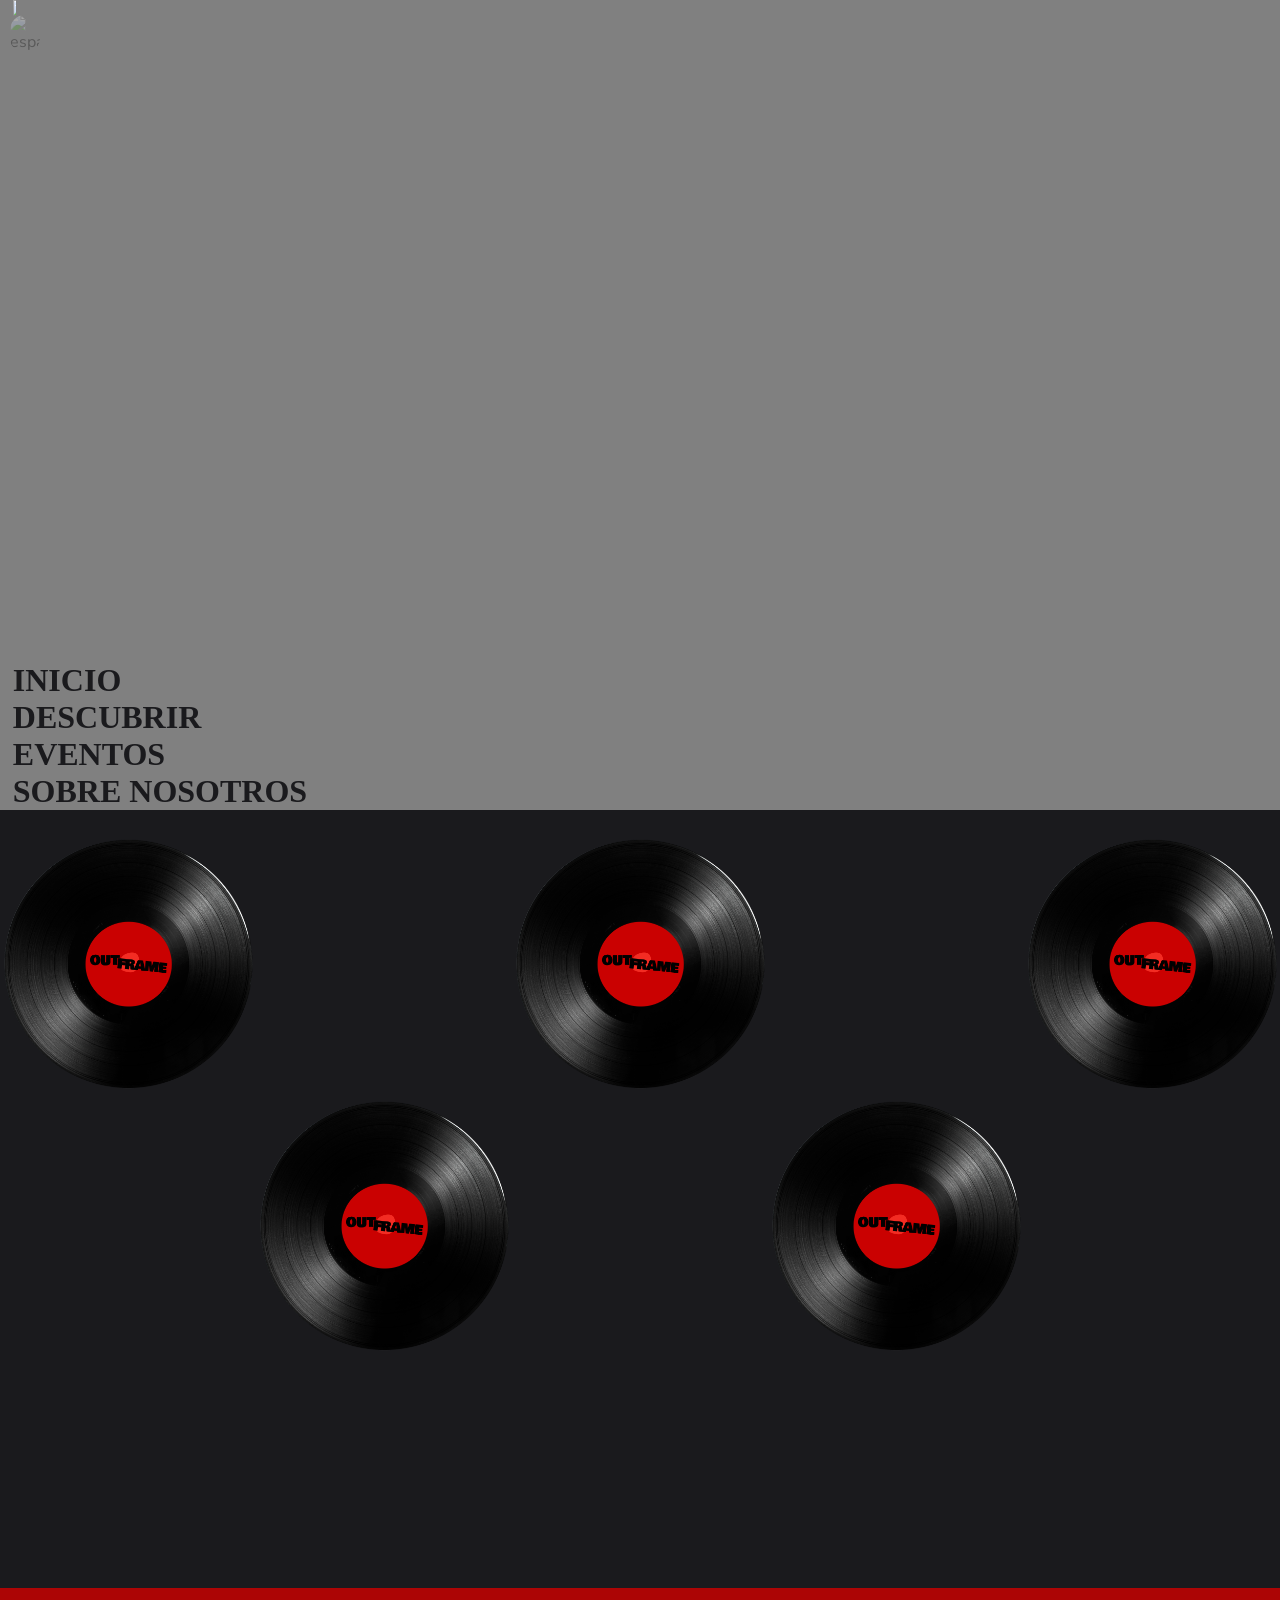
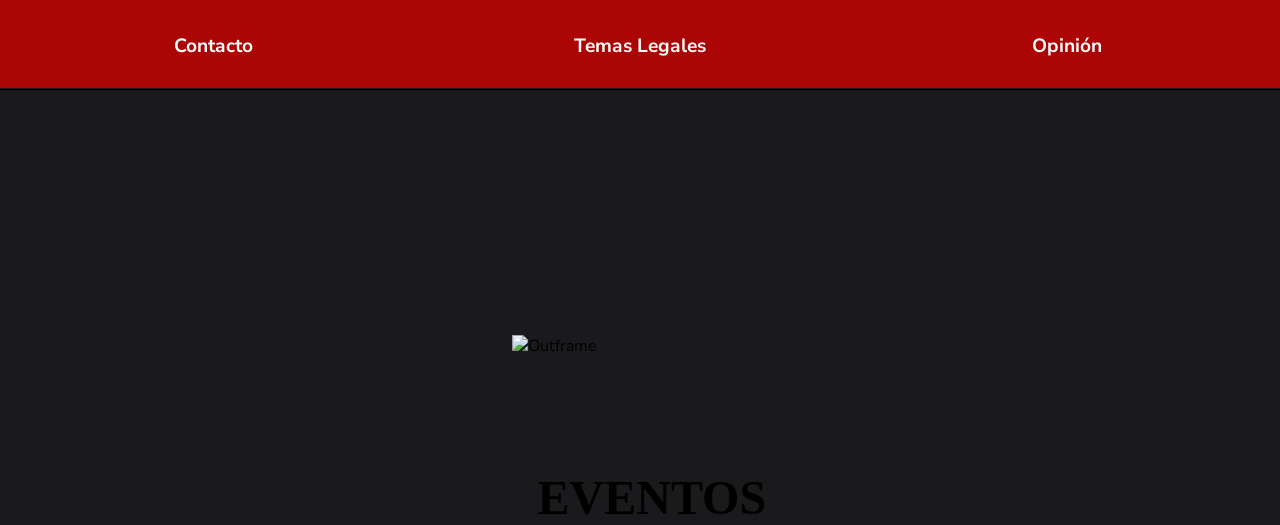
==== index.html @ 1d2ed7ae "Legal" ====
<!DOCTYPE html>
<html lang="es">

<head>
    <meta charset="UTF-8">
    <meta name="viewport" content="width=device-width, initial-scale=1.0">
    <title>Outframe!</title>
    <link rel="stylesheet" href="CSS/animations.css">
    <link rel="stylesheet" href="CSS/style.css">
    <link rel="stylesheet" href="CSS/carrusel_continuo.css">
    <link rel="stylesheet" href="CSS/items.css">
    <link rel="preconnect" href="https://fonts.googleapis.com">
    <link rel="preconnect" href="https://fonts.gstatic.com" crossorigin>
    <link href="https://fonts.googleapis.com/css2?family=Nunito+Sans:ital,opsz@0,6..12;1,6..12&display=swap"
        rel="stylesheet">
    <link
        href="https://fonts.googleapis.com/css2?family=Nunito+Sans:ital,opsz,wght@0,6..12,900;1,6..12,900&display=swap"
        rel="stylesheet">
    <link rel="icon" href="IMG/Discos/Red.png">

</head>

<body>
    <label id="bandera-wrapper">
        <input type="checkbox" id="cbox1">
        <div id="banderas">
            <img id="español" src="IMG/esp.png" alt="español">
            <img id="ingles" src="IMG/eng.webp" alt="ingles">
        </div>
    </label>
    <header>
        <div>
            <a href="#" id="Logo">
                <img src="IMG/Logotipo/Logo.png">
            </a>
            <div id="gradient"></div>
        </div>


        <section id="VideoInicio">
            <a href="aboutus.html">
                <h2 class="esp">SOBRE NOSOTROS</h2>
                <h2 class="eng">ABOUT US</h2>
            </a>
            <a>
                <h2 class="esp">EVENTOS</h2>
                <h2 class="eng">EVENTS</h2>
            </a>
            <a href="descubrir.html">
                <h2 class="esp">DESCUBRIR</h2>
                <h2 class="eng">DISCOVER</h2>
            </a>
            <a>
                <h2 class="esp">INICIO</h2>
                <h2 class="eng">HOME</h2>
            </a>
        </section>


    </header>
    <main>
        <section class="cards">
            <div id="Indie">
                <a href=""><img src="IMG/Vinilo.png"></a>
            </div>
            <div id="Rock">
                <a href=""><img src="IMG/Vinilo.png"></a>
            </div>
            <div id="Experimental">
                <a href=""><img src="IMG/Vinilo.png"></a>
            </div>
            <div id="IndieEsp">
                <a href=""><img src="IMG/Vinilo.png"></a>
            </div>
            <div id="RockEsp">
                <a href="#"><img src="IMG/Vinilo.png"></a>
            </div>
        </section>
        <section id="destaco">
            <div id="flexdestaco">
                <a href="#">
                    <h2 class="esp" id="eventostitle">EVENTOS</h2>
                    <h2 class="eng" id="eventstitle">EVENTS</h2>
                </a>
                <img id="destacodisco" src="IMG/Discos/Red.png" alt="Outframe">
            </div>
            <section id="fondocarru">
                <section id="carrusel">
                    <div class="carr_grupo">
                        <div class="carrusel_item" id="items1">
                        </div>
                        <div class="carrusel_item" id="items2">
                        </div>

                    </div>

                    <div class="carr_grupo">
                        <div class="carrusel_item" id="items3">
                        </div>
                        <div class="carrusel_item" id="items4">
                        </div>

                    </div>
                    <div class="carr_grupo">
                        <div class="carrusel_item" id="items5">
                        </div>
                        <div class="carrusel_item" id="items6">
                        </div>

                    </div>
                    <div class="carr_grupo">
                        <div class="carrusel_item" id="items7">
                        </div>
                        <div class="carrusel_item" id="items8">
                        </div>

                    </div>

                </section>
                <section id="carrusel">
                    <div class="carr_grupo2">
                        <div class="carrusel_item" id="items9">
                        </div>
                        <div class="carrusel_item" id="items10">
                        </div>

                    </div>

                    <div class="carr_grupo2">
                        <div class="carrusel_item" id="items11">
                        </div>
                        <div class="carrusel_item" id="items12">
                        </div>

                    </div>
                    <div class="carr_grupo2">
                        <div class="carrusel_item" id="items13">
                        </div>
                        <div class="carrusel_item" id="items14">
                        </div>

                    </div>
                    <div class="carr_grupo2">
                        <div class="carrusel_item" id="items15">
                        </div>
                        <div class="carrusel_item" id="items16">
                        </div>

                    </div>

                </section>
                <section id="carrusel">
                    <div class="carr_grupo">
                        <div class="carrusel_item" id="items17">
                        </div>
                        <div class="carrusel_item" id="items18">
                        </div>

                    </div>

                    <div class="carr_grupo">
                        <div class="carrusel_item" id="items19">
                        </div>
                        <div class="carrusel_item" id="items20">
                        </div>

                    </div>
                    <div class="carr_grupo">
                        <div class="carrusel_item" id="items21">
                        </div>
                        <div class="carrusel_item" id="items22">
                        </div>

                    </div>
                    <div class="carr_grupo">
                        <div class="carrusel_item" id="items23">
                        </div>
                        <div class="carrusel_item" id="items24">
                        </div>

                    </div>

                </section>
            </section>
        </section>
    </main>
    <footer>
        <div id="Contacto">
            <h4 class="esp">Contacto</h4>
            <h4 class="eng">Contact</h4>
            <div class="hidden">
                <p>@outframe!</p>
                <p>outframe@gmail.com</p>
                <p>+34 650 38 11 36</p>
            </div>
        </div>
        <div id="Problema">
            <h4 class="esp">Opinión</h4>
            <h4 class="eng">Opinion</h4>
            <div class="hidden">
                <a href="">
                    <p class="esp">Enviar Opinión</p>
                    <p class="eng">Send Feedback</p>
                </a>
                <a href="">
                    <p class="esp">Problemas Frecuentes</p>
                    <p class="eng">Frequent Problems</p>
                </a>
                <a href="">
                    <p class="esp">Enviar Problemas</p>
                    <p class="eng">Send Problems</p>
                </a>
            </div>
        </div>
        <div id="Opinion">
            <h4 class="esp">Temas Legales</h4>
            <h4 class="eng">Legal Topics</h4>
            <div class="hidden">
                <a href="LEGAL/AvisoLegal.html">
                    <p class="esp">Aviso Legal</p>
                    <p class="eng">Legal Notice</p>
                </a>
                <a href="LEGAL/Privacida.html">
                    <p class="esp">Política de Privacidad</p>
                    <p class="eng">Privacy Politics</p>
                </a>
                <a href="LEGAL/Cookies.html">
                    <p class="esp">Política de cookies</p>
                    <p class="eng">Cookies Policy</p>
                </a>
            </div>
        </div>

    </footer>

</body>

</html>
---- CSS/style.css ----
body {
    margin: 0;
    background-color: #1a1a1d;
    font-family: "Nunito Sans", sans-serif;
    font-optical-sizing: auto;
    font-weight: 400;
    font-style: normal;
    font-variation-settings:
        "wdth" 100,
        "YTLC" 500;
    overflow-x: hidden;
    display: block;
    grid-template-columns: 1fr 1fr 1fr;

}

@font-face {
    font-family: Bowlby;
    src: url(../FNT/BowlbyOneSC-Regular.ttf);
}

#gradient {
    pointer-events: none;
    z-index: 5;
    height: 100px;
    width: 100%;
    position: fixed;
    opacity: 0;
    background: linear-gradient(180deg, rgba(26, 26, 29, 1) 0%, rgba(26, 26, 29, 0) 82%);
    transition: 1s;
}

#Logo {
    cursor: default;
    z-index: 10;
    grid-column: 3/4;
    position: fixed;
    display: flex;
    flex-direction: row-reverse;
}

#Logo img {
    padding: 1%;
    padding-top: 3%;
    width: 43%;
    cursor: pointer;
}

#Logo img:hover {
    margin-right: 5%;
    scale: 1.2;
    transition: 0.5s;
}

#Logo:hover+#gradient {
    opacity: 1;
    transition: 1s;
}

#VideoInicio {
    grid-column: 1/4;
    height: 90vh;
    background-color: gray;
    display: flex;
    flex-direction: column-reverse;
}

#VideoInicio h2 {
    color: #1a1a1d;
    font-family: Bowlby;
    margin: 0;
    padding-left: 2%;
}

a h2 {
    cursor: pointer;
}

#VideoInicio a h2:hover {
    color: rgb(69, 69, 69);
    transition: 0.5s;
}

a {
    text-decoration: none;
}

#eventostitle {
    color: black;
    font-family: Bowlby;
    margin: 0;
    cursor: pointer;
    z-index: 1;
    font-size: 3rem;
    position: absolute;
    left: 26%;
    top: 162%;
    transition: all 0.5s ease;
}

#eventstitle {
    color: black;
    font-family: Bowlby;
    margin: 0;
    cursor: pointer;
    z-index: 1;
    font-size: 3rem;
    position: absolute;
    top: 162%;
    transition: all 0.5s ease;
}

#destacodisco {
    z-index: -1;
    width: 50%;
    position: absolute;
    top: 150%;
    animation: giroinf 5s linear infinite;
}

#flexdestaco {
    display: flex;
    align-items: center;
    justify-content: center;
}

#eventostitle:hover,
#eventstitle:hover {
    scale: 1.1;
    rotate: 7deg;
}

.cards {
    display: grid;
    grid-template-columns: 1fr 1fr 1fr 1fr 1fr;
    grid-template-rows: 1fr 1fr;
    width: 100%;
    height: 15%;
    margin-bottom: 20%;
}

.cards div img {
    position: relative;
    width: 100%;
    transform: scale(1.7, 1.7);
    z-index: 1;
    top: 50%;


}

.cards div img:hover {
    animation-name: girodisco;
    animation-duration: 6s;
    animation-iteration-count: infinite;
    animation-timing-function: ease;


}

#Indie {
    grid-column: 1/2;
    grid-row: 1/2;
}

#Rock {
    grid-column: 2/3;
    grid-row: 2/3;
}

#Experimental {
    grid-column: 3/4;
    grid-row: 1/2;
}

#IndieEsp {
    grid-column: 4/5;
    grid-row: 2/3;
}

#RockEsp {
    grid-column: 5/6;
    grid-row: 1/2;
}

footer {
    margin-top: 100px;
    display: grid;
    grid-template-columns: 1fr 1fr 1fr;
    grid-template-rows: 1fr;
    height: 100px;
    background: #ac0505;
    text-align: center;
    color: white;
    transition: all 1s ease;
}

footer h4 {
    font-size: 1.2rem;
    border-bottom: 1px solid black;
    padding-top: 20px;
    padding-bottom: 30px;
    margin-bottom: 0;
    cursor: pointer;
    color: white;
}

footer p {
    font-size: 0.9rem;
    margin: 0;
    margin-top: 10px;
    color: white;
}

.hidden {
    visibility: hidden;
    display: none;
}

.hidden img {
    padding-top: 10px;
    width: 45%;
    opacity: 50%;
}

#Contacto {
    grid-column: 1/2;
    grid-row: 1/2;
}

#Problema {
    grid-column: 3/4;
    grid-row: 1/2;
}

#Opinion {
    grid-column: 2/3;
    grid-row: 1/2;
}

.eng {
    display: none;
}

footer:hover {
    height: 200px;
    transition: 1s;
}

footer:hover .hidden {
    visibility: visible;
    display: inline;
    transition: 1s;

}

body:has(#cbox1:checked) .eng {
    display: block;
}

body:has(#cbox1:checked) .esp {
    display: none;
}

input {
    height: 30px;
    width: 30px;
    margin-top: 10px;
    margin-left: 10px;
}

#bandera-wrapper {
    z-index: 100;
    position: fixed;
    top: 10px;
    left: 10px;
    cursor: pointer;
}

#cbox1 {
    position: absolute;
    opacity: 0;
    width: 30px;
    height: 30px;
    z-index: 2;
    cursor: pointer;
}

#banderas {
    width: 30px;
    height: 30px;
    z-index: 7;
    position: relative;
    transition: all 0.2s ease;
    opacity: 30%;
}

#banderas img {
    width: 100%;
    border-radius: 20px;
    animation: giroinf 4s linear infinite;
    transform-origin: center;
    position: absolute;
    top: 0;
    left: 0;
}
#banderas:hover {
    transform: scale(1.1);
    opacity: 100%;
}

#ingles {
    opacity: 0;
}

#cbox1:checked+#banderas #español {
    opacity: 0;
}

#cbox1:checked+#banderas #ingles {
    opacity: 1;
}

@media screen and (min-width: 768px) {
    #Logo img {
        width: 35%;
    }

    #Logo img:hover {
        margin-right: 2%;
    }

    #VideoInicio h2 {
        padding-left: 1%;
        font-size: 2rem;
    }

    .cards {
        margin-top: 2%;
        width: 100%;
        height: 15%;
        margin-bottom: 7%;
        align-items: center;

    }

    .cards div img {
        position: relative;
        transform: scale(1, 1);
    }

    .cards div img:hover {
        animation-name: girodisco2;
        animation-duration: 6s;
        animation-iteration-count: infinite;
        animation-timing-function: ease-in;
    }

    #eventostitle {
        color: black;
        font-family: Bowlby;
        margin: 0;
        cursor: pointer;
        z-index: 1;
        font-size: 3rem;
        position: absolute;
        top: 173%;
    }

    #eventstitle {
        color: black;
        font-family: Bowlby;
        margin: 0;
        cursor: pointer;
        z-index: 1;
        font-size: 3rem;
        position: absolute;
        left: 35%;
        top: 173%;
    }

    #destacodisco {
        width: 30%;
        left: 35%;
        top: 162%;
    }

    #eventostitle:hover,
    #eventstitle:hover {
        scale: 1.1;
        rotate: 7deg;
        transition: 0.7s;
    }

    #bandera-wrapper {
        top: 25px;
    }

    #cbox1 {
        position: absolute;
        opacity: 0;
        width: 50px;
        height: 50px;
        z-index: 2;
        cursor: pointer;
    }

    #banderas {
        width: 50px;
        height: 50px;
        z-index: 1;
        position: relative;
    }

    #banderas img {
        border-radius: 40px;
    }
}


@media screen and (min-width: 1232px) {
    #Logo img {
        width: 20%;
        padding-top: 2%;
    }

    #Logo img:hover {
        margin-right: 2%;
    }

    #VideoInicio h2 {
        padding-left: 1%;
        font-size: 2rem;
        color: #1a1a1d;
    }

    .cards {
        margin-top: 2%;
        width: 100%;
        height: 15%;
        margin-bottom: 10%;
        align-items: center;

    }

    .cards div img {
        position: relative;
        transform: scale(1, 1);
    }

    .cards div img:hover {
        animation-name: girodisco2;
        animation-duration: 6s;
        animation-iteration-count: infinite;
        animation-timing-function: ease-in;
    }

    #eventostitle {
        left: 42%;
        top: 230%;
    }

    #eventstitle {
        left: 43%;
        top: 230%;
    }

    #destacodisco {
        width: 20%;
        left: 40%;
        top: 215%;
    }

    #eventostitle:hover,
    #eventostitle:hover {
        scale: 1.1;
        rotate: 7deg;
        transition: 0.7s;
    }

    #bandera-wrapper {
        top: 15px;
    }

    #cbox1 {
        position: absolute;
        opacity: 0;
        width: 50px;
        height: 50px;
        z-index: 2;
        cursor: pointer;
    }

    #banderas {
        width: 30px;

        z-index: 1;
        position: relative;
    }

    #banderas img {
        border-radius: 40px;
    }
}
---- CSS/items.css ----
#item1 {
    display: flex;
    align-items: center;
    justify-content: center;
    font-size: 2rem;
    font-family: bowlby;
}

#item2 {
    display: flex;
    align-items: center;
    justify-content: center;
    font-size: 2rem;
    font-family: bowlby;
}

#item3 {
    display: flex;
    align-items: center;
    justify-content: center;
    font-size: 2rem;
    font-family: bowlby;
}

#item4 {
    display: flex;
    align-items: center;
    justify-content: center;
    font-size: 2rem;
    font-family: bowlby;
}

#item5 {
    display: flex;
    align-items: center;
    justify-content: center;
    font-size: 2rem;
    font-family: bowlby;

}

#item6 {

    display: flex;
    align-items: center;
    justify-content: center;
    font-size: 2rem;
    font-family: bowlby;
}

#item7 {
    display: flex;
    align-items: center;
    justify-content: center;
    font-size: 2rem;
    font-family: bowlby;
}

#item8 {
    display: flex;
    align-items: center;
    justify-content: center;
    font-size: 2rem;
    font-family: bowlby;
}

#item9 {
    display: flex;
    align-items: center;
    justify-content: center;
    font-size: 2rem;
    font-family: bowlby;

}

#item10 {

    display: flex;
    align-items: center;
    justify-content: center;
    font-size: 2rem;
    font-family: bowlby;
}

#item11 {
    display: flex;
    align-items: center;
    justify-content: center;
    font-size: 2rem;
    font-family: bowlby;
}

#item12 {
    display: flex;
    align-items: center;
    justify-content: center;
    font-size: 2rem;
    font-family: bowlby;
}

#item13 {
    display: flex;
    align-items: center;
    justify-content: center;
    font-size: 2rem;
    font-family: bowlby;

}

#item14 {

    display: flex;
    align-items: center;
    justify-content: center;
    font-size: 2rem;
    font-family: bowlby;
}

#item15 {
    display: flex;
    align-items: center;
    justify-content: center;
    font-size: 2rem;
    font-family: bowlby;
}

#item16 {
    display: flex;
    align-items: center;
    justify-content: center;
    font-size: 2rem;
    font-family: bowlby;
}

#item17 {
    display: flex;
    align-items: center;
    justify-content: center;
    font-size: 2rem;
    font-family: bowlby;

}

#item18 {

    display: flex;
    align-items: center;
    justify-content: center;
    font-size: 2rem;
    font-family: bowlby;
}

#item19 {
    display: flex;
    align-items: center;
    justify-content: center;
    font-size: 2rem;
    font-family: bowlby;
}

#item20 {
    display: flex;
    align-items: center;
    justify-content: center;
    font-size: 2rem;
    font-family: bowlby;
}

#item21 {
    display: flex;
    align-items: center;
    justify-content: center;
    font-size: 2rem;
    font-family: bowlby;

}

#item22 {

    display: flex;
    align-items: center;
    justify-content: center;
    font-size: 2rem;
    font-family: bowlby;
}

#item23 {
    display: flex;
    align-items: center;
    justify-content: center;
    font-size: 2rem;
    font-family: bowlby;
}

#item24 {
    display: flex;
    align-items: center;
    justify-content: center;
    font-size: 2rem;
    font-family: bowlby;
}

#item25 {
    display: flex;
    align-items: center;
    justify-content: center;
    font-size: 2rem;
    font-family: bowlby;

}

#item26 {

    display: flex;
    align-items: center;
    justify-content: center;
    font-size: 2rem;
    font-family: bowlby;
}

#item27 {
    display: flex;
    align-items: center;
    justify-content: center;
    font-size: 2rem;
    font-family: bowlby;
}

#item28 {
    display: flex;
    align-items: center;
    justify-content: center;
    font-size: 2rem;
    font-family: bowlby;
}

#item29 {
    display: flex;
    align-items: center;
    justify-content: center;
    font-size: 2rem;
    font-family: bowlby;

}

#item30 {

    display: flex;
    align-items: center;
    justify-content: center;
    font-size: 2rem;
    font-family: bowlby;
}

#item31 {
    display: flex;
    align-items: center;
    justify-content: center;
    font-size: 2rem;
    font-family: bowlby;
}

#item32 {
    display: flex;
    align-items: center;
    justify-content: center;
    font-size: 2rem;
    font-family: bowlby;
}

#item33 {
    display: flex;
    align-items: center;
    justify-content: center;
    font-size: 2rem;
    font-family: bowlby;

}

#item34 {

    display: flex;
    align-items: center;
    justify-content: center;
    font-size: 2rem;
    font-family: bowlby;
}

#item35 {
    display: flex;
    align-items: center;
    justify-content: center;
    font-size: 2rem;
    font-family: bowlby;
}

#item36 {
    display: flex;
    align-items: center;
    justify-content: center;
    font-size: 2rem;
    font-family: bowlby;
}

#item37 {
    display: flex;
    align-items: center;
    justify-content: center;
    font-size: 2rem;
    font-family: bowlby;

}

#item38 {

    display: flex;
    align-items: center;
    justify-content: center;
    font-size: 2rem;
    font-family: bowlby;
}

#item39 {
    display: flex;
    align-items: center;
    justify-content: center;
    font-size: 2rem;
    font-family: bowlby;
}

#item40 {
    display: flex;
    align-items: center;
    justify-content: center;
    font-size: 2rem;
    font-family: bowlby;
}

#items1 {
    background-color: blue;
    border-radius: 10px;
}

#items2 {
    background-color: blue;
    border-radius: 10px;
}

#items3 {
    background-color: blue;
    border-radius: 10px;
}

#items4 {
    background-color: blue;
    border-radius: 10px;
}

#items5 {
    background-color: blue;
    border-radius: 10px;
}

#items6 {
    background-color: blue;
    border-radius: 10px;
}

#items7 {
    background-color: blue;
    border-radius: 10px;
}

#items8 {
    background-color: blue;
    border-radius: 10px;
}

#items9 {
    background-color: blue;
    border-radius: 10px;
}

#items10 {
    background-color: blue;
    border-radius: 10px;
}

#items11 {
    background-color: blue;
    border-radius: 10px;
}

#items12 {
    background-color: blue;
    border-radius: 10px;
}

#items13 {
    background-color: blue;
    border-radius: 10px;
}

#items14 {
    background-color: blue;
    border-radius: 10px;
}

#items15 {
    background-color: blue;
    border-radius: 10px;
}

#items16 {
    background-color: blue;
    border-radius: 10px;
}

#items17 {
    background-color: blue;
    border-radius: 10px;
}

#items18 {
    background-color: blue;
    border-radius: 10px;
}

#items19 {
    background-color: blue;
    border-radius: 10px;
}

#items20 {
    background-color: blue;
    border-radius: 10px;
}

#items21 {
    background-color: blue;
    border-radius: 10px;
}

#items22 {
    background-color: blue;
    border-radius: 10px;
}

#items23 {
    background-color: blue;
    border-radius: 10px;
}

#items24 {
    background-color: blue;
    border-radius: 10px;
}

#items25 {
    background-color: blue;
    border-radius: 10px;
}
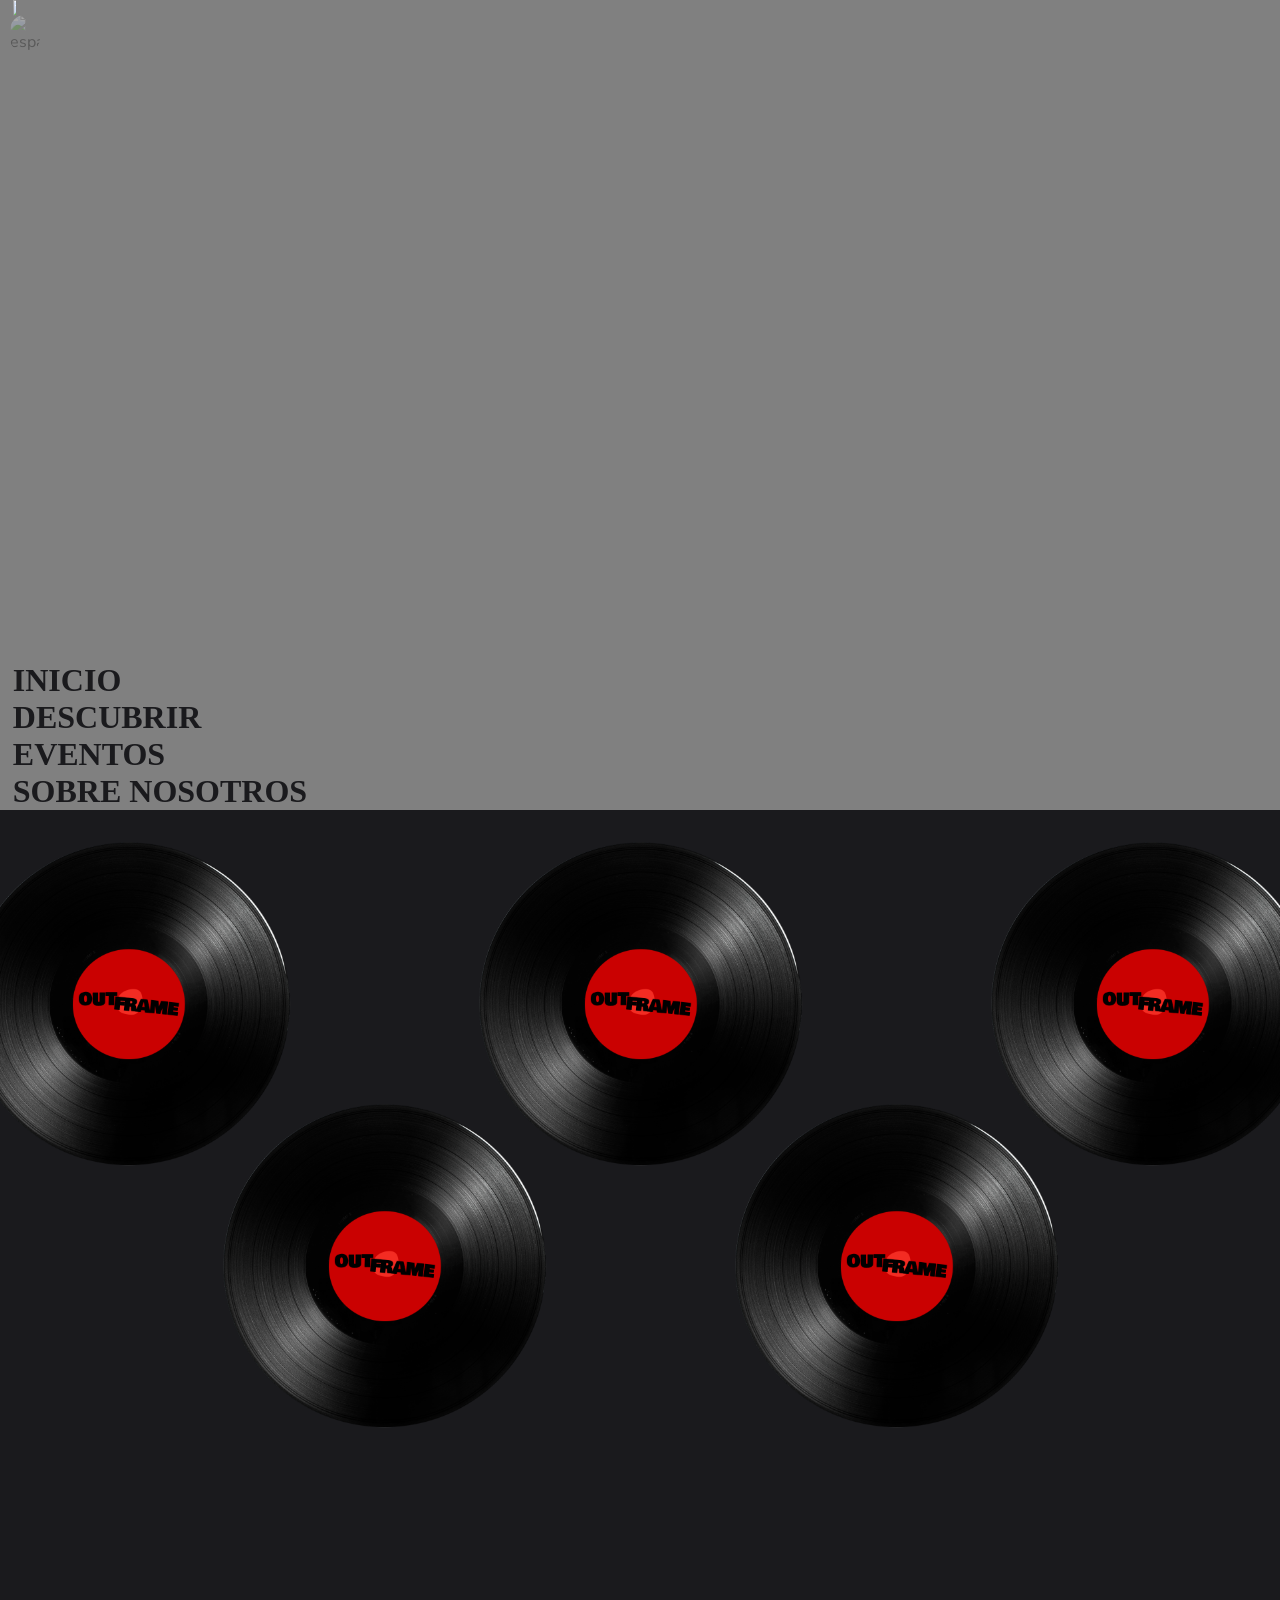
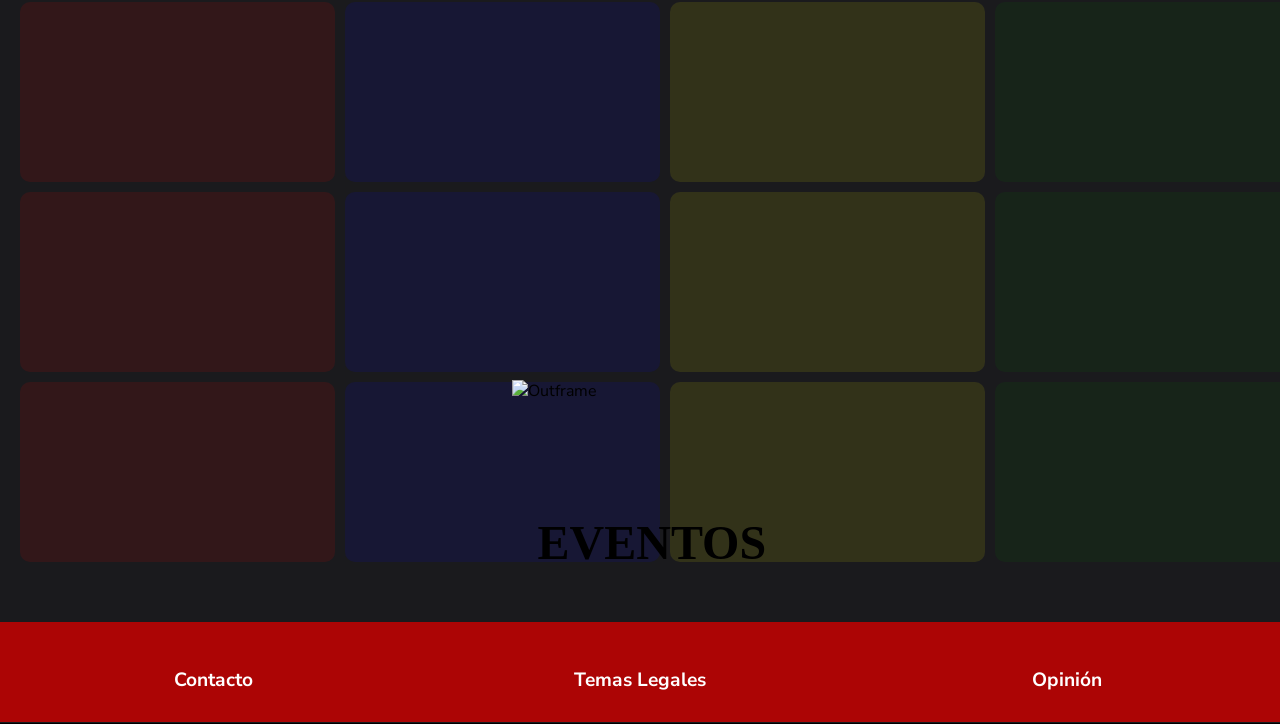
==== commit 70f31030: "Eventos" ====
--- a/index.html
+++ b/index.html
@@ -42,7 +42,7 @@
                 <h2 class="esp">SOBRE NOSOTROS</h2>
                 <h2 class="eng">ABOUT US</h2>
             </a>
-            <a>
+            <a href="events.html">
                 <h2 class="esp">EVENTOS</h2>
                 <h2 class="eng">EVENTS</h2>
             </a>
@@ -50,7 +50,7 @@
                 <h2 class="esp">DESCUBRIR</h2>
                 <h2 class="eng">DISCOVER</h2>
             </a>
-            <a>
+            <a href="#">
                 <h2 class="esp">INICIO</h2>
                 <h2 class="eng">HOME</h2>
             </a>
@@ -198,15 +198,11 @@
             <h4 class="esp">Opinión</h4>
             <h4 class="eng">Opinion</h4>
             <div class="hidden">
-                <a href="">
+                <a href="Feedback.html">
                     <p class="esp">Enviar Opinión</p>
                     <p class="eng">Send Feedback</p>
                 </a>
-                <a href="">
-                    <p class="esp">Problemas Frecuentes</p>
-                    <p class="eng">Frequent Problems</p>
-                </a>
-                <a href="">
+                <a href="Problem.html">
                     <p class="esp">Enviar Problemas</p>
                     <p class="eng">Send Problems</p>
                 </a>
--- a/CSS/animations.css
+++ b/CSS/animations.css
@@ -0,0 +1,70 @@
+@keyframes giroinf {
+    from {
+        transform: rotate(0);
+    }
+    to {
+        transform: rotate(360deg);
+    }
+}
+@keyframes girodisco{
+    from{
+        transform: rotate(0deg) scale(1.8,1.8);
+    }
+    to{
+        transform: rotate(360deg) scale(1.8,1.8);
+
+    }   
+}
+@keyframes girodisco2{
+    from{
+        transform: rotate(0deg) scale(1.1,1.1);
+    }
+    to{
+        transform: rotate(360deg) scale(1.2,1.2);
+
+    }   
+}
+@keyframes girodisco3{
+    from{
+        transform: rotate(0deg) scale(1.3,1.3);
+    }
+    to{
+        transform: rotate(360deg) scale(1.5,1.5);
+
+    }   
+}
+@keyframes carr_scroll {
+    from {
+        transform: translateX(0);
+    }
+
+    to {
+        transform: translateX(-210%);
+    }
+}
+
+@keyframes carr_scroll2 {
+    from {
+        transform: translateX(-205%);
+    }
+
+    to {
+        transform: translateX(0);
+    }
+}
+@keyframes reveal {
+  0% {
+    opacity: 0;
+    transform: translateY(40px);
+  }
+
+  50% {
+    opacity: 1;
+    transform: translateY(0);
+  }
+
+  100% {
+    opacity: 0;
+    transform: translateY(-40px);
+  }
+}
--- a/CSS/style.css
+++ b/CSS/style.css
@@ -122,6 +122,7 @@
     display: flex;
     align-items: center;
     justify-content: center;
+    
 }
 
 #eventostitle:hover,
@@ -137,6 +138,10 @@
     width: 100%;
     height: 15%;
     margin-bottom: 20%;
+    transform: translateY(40px);
+    animation: reveal linear both;
+    animation-timeline: view();
+    animation-range: entry 20% exit 80%;
 }
 
 .cards div img {
@@ -339,7 +344,7 @@
         margin-top: 2%;
         width: 100%;
         height: 15%;
-        margin-bottom: 7%;
+        margin-bottom: 5%;
         align-items: center;
 
     }
@@ -445,11 +450,12 @@
 
     .cards div img {
         position: relative;
-        transform: scale(1, 1);
+        transform: scale(1.3, 1.3);
     }
 
     .cards div img:hover {
-        animation-name: girodisco2;
+ 
+        animation-name: girodisco3;
         animation-duration: 6s;
         animation-iteration-count: infinite;
         animation-timing-function: ease-in;
@@ -457,18 +463,13 @@
 
     #eventostitle {
         left: 42%;
-        top: 230%;
-    }
-
-    #eventstitle {
-        left: 43%;
-        top: 230%;
+        top: 235%;
     }
 
     #destacodisco {
         width: 20%;
         left: 40%;
-        top: 215%;
+        top: 220%;
     }
 
     #eventostitle:hover,
--- a/CSS/carrusel_continuo.css
+++ b/CSS/carrusel_continuo.css
@@ -0,0 +1,166 @@
+/* ANIMACIÓN PARA MOVER EL CONTENIDO EN EL EJE X (HORIZONTAL) */
+
+
+#fondocarru {
+    z-index: -2;
+    margin-top: 5%;
+    position: relative;
+    margin-bottom: 10px;
+    transform: translateY(40px);
+    animation: reveal linear both;
+    animation-timeline: view();
+    animation-range: entry 40% exit 90%;
+}
+
+#fondocarru2 {
+    z-index: -2;
+    margin-top: 5%;
+    position: relative;
+    margin-bottom: 10px;
+    transform: translateY(40px);
+    animation: reveal linear both;
+    animation-timeline: view();
+    animation-range: entry 40% exit 90%;
+}
+
+#carrusel {
+    display: flex;
+    overflow: hidden;
+    width: 100vw;
+    opacity: 10%;
+}
+
+
+
+.carr_grupo {
+    /* CONFIGURAMOS EL ITEM DEL CONTENEDOR FLEX PARA QUE NO LOS REDIMENSIONE */
+    flex-grow: 0;
+    flex-shrink: 0;
+    flex-basis: 100%;
+
+    /* CADA GRUPO FORMA UNA REJILLA DE 2 COLUMNAS  */
+    display: grid;
+    grid-template-columns: repeat(2, 1fr);
+    gap: 10px;
+    margin-left: 10px;
+    margin-top: 10px;
+
+
+    /* ACTIVAMOS LA ANIMACIÓN DE LOS 2 GRUPOS */
+    animation-name: carr_scroll;
+    animation-duration: 5s;
+    animation-timing-function: linear;
+    animation-iteration-count: infinite;
+    /* animation: carr_scroll 10s linear infinite; */
+}
+
+.carr_grupo2 {
+    /* CONFIGURAMOS EL ITEM DEL CONTENEDOR FLEX PARA QUE NO LOS REDIMENSIONE */
+    flex-grow: 0;
+    flex-shrink: 0;
+    flex-basis: 100%;
+
+    /* CADA GRUPO FORMA UNA REJILLA DE 4 COLUMNAS  */
+    display: grid;
+    grid-template-columns: repeat(2, 1fr);
+    gap: 10px;
+    margin-left: 10px;
+    margin-top: 10px;
+
+
+    /* ACTIVAMOS LA ANIMACIÓN DE LOS 2 GRUPOS */
+    animation-name: carr_scroll2;
+    animation-duration: 5s;
+    animation-timing-function: linear;
+    animation-iteration-count: infinite;
+    /* animation: carr_scroll 10s linear infinite; */
+}
+
+.carrusel_item {
+    position: relative;
+    width: 100%;
+    margin-left: 10px;
+    height: 20vh;
+
+}
+
+#fondocarru2 #carrusel {
+    display: flex;
+    overflow: hidden;
+    width: 100vw;
+    opacity: 10%;
+}
+
+
+
+#fondocarru2 .carr_grupo {
+    /* CONFIGURAMOS EL ITEM DEL CONTENEDOR FLEX PARA QUE NO LOS REDIMENSIONE */
+    flex-grow: 0;
+    flex-shrink: 0;
+    flex-basis: 100%;
+
+    /* CADA GRUPO FORMA UNA REJILLA DE 4 COLUMNAS  */
+    display: grid;
+    grid-template-columns: repeat(2, 1fr);
+    gap: 10px;
+    margin-left: 10px;
+    margin-top: 10px;
+
+
+    /* ACTIVAMOS LA ANIMACIÓN DE LOS 2 GRUPOS */
+    animation-name: carr_scroll;
+    animation-duration: 5s;
+    animation-timing-function: linear;
+    animation-iteration-count: infinite;
+    /* animation: carr_scroll 10s linear infinite; */
+}
+
+#fondocarru2 .carr_grupo2 {
+    /* CONFIGURAMOS EL ITEM DEL CONTENEDOR FLEX PARA QUE NO LOS REDIMENSIONE */
+    flex-grow: 0;
+    flex-shrink: 0;
+    flex-basis: 100%;
+
+    /* CADA GRUPO FORMA UNA REJILLA DE 4 COLUMNAS  */
+    display: grid;
+    grid-template-columns: repeat(2, 1fr);
+    gap: 10px;
+    margin-left: 10px;
+    margin-top: 10px;
+
+
+    /* ACTIVAMOS LA ANIMACIÓN DE LOS 2 GRUPOS */
+    animation-name: carr_scroll2;
+    animation-duration: 5s;
+    animation-timing-function: linear;
+    animation-iteration-count: infinite;
+    /* animation: carr_scroll 10s linear infinite; */
+}
+
+#fondocarru2 .carrusel_item {
+    position: relative;
+    width: 100%;
+    margin-left: 10px;
+    height: 10vh;
+
+}
+
+
+@media screen and (min-width: 1232px) {
+    .carr_grupo {
+        flex-basis: 50%;
+    }
+
+    .carr_grupo2 {
+        flex-basis: 50%;
+    }
+
+    #fondocarru2 .carr_grupo {
+        flex-basis: 50%;
+    }
+
+    #fondocarru2 .carr_grupo2 {
+        flex-basis: 50%;
+    }
+
+}
--- a/CSS/items.css
+++ b/CSS/items.css
@@ -337,7 +337,7 @@
 }
 
 #items1 {
-    background-color: blue;
+    background-color: red;
     border-radius: 10px;
 }
 
@@ -347,17 +347,17 @@
 }
 
 #items3 {
-    background-color: blue;
+    background-color: yellow;
     border-radius: 10px;
 }
 
 #items4 {
-    background-color: blue;
+    background-color: green;
     border-radius: 10px;
 }
 
 #items5 {
-    background-color: blue;
+    background-color: red;
     border-radius: 10px;
 }
 
@@ -367,17 +367,17 @@
 }
 
 #items7 {
-    background-color: blue;
+    background-color: yellow;
     border-radius: 10px;
 }
 
 #items8 {
-    background-color: blue;
+    background-color: green;
     border-radius: 10px;
 }
 
 #items9 {
-    background-color: blue;
+    background-color: red;
     border-radius: 10px;
 }
 
@@ -387,17 +387,17 @@
 }
 
 #items11 {
-    background-color: blue;
+    background-color: yellow;
     border-radius: 10px;
 }
 
 #items12 {
-    background-color: blue;
+    background-color: green;
     border-radius: 10px;
 }
 
 #items13 {
-    background-color: blue;
+    background-color: red;
     border-radius: 10px;
 }
 
@@ -407,17 +407,17 @@
 }
 
 #items15 {
-    background-color: blue;
+    background-color: yellow;
     border-radius: 10px;
 }
 
 #items16 {
-    background-color: blue;
+    background-color: green;
     border-radius: 10px;
 }
 
 #items17 {
-    background-color: blue;
+    background-color: red;
     border-radius: 10px;
 }
 
@@ -427,17 +427,17 @@
 }
 
 #items19 {
-    background-color: blue;
+    background-color: yellow;
     border-radius: 10px;
 }
 
 #items20 {
-    background-color: blue;
+    background-color: green;
     border-radius: 10px;
 }
 
 #items21 {
-    background-color: blue;
+    background-color: red;
     border-radius: 10px;
 }
 
@@ -447,12 +447,12 @@
 }
 
 #items23 {
-    background-color: blue;
+    background-color: yellow;
     border-radius: 10px;
 }
 
 #items24 {
-    background-color: blue;
+    background-color: green;
     border-radius: 10px;
 }
 
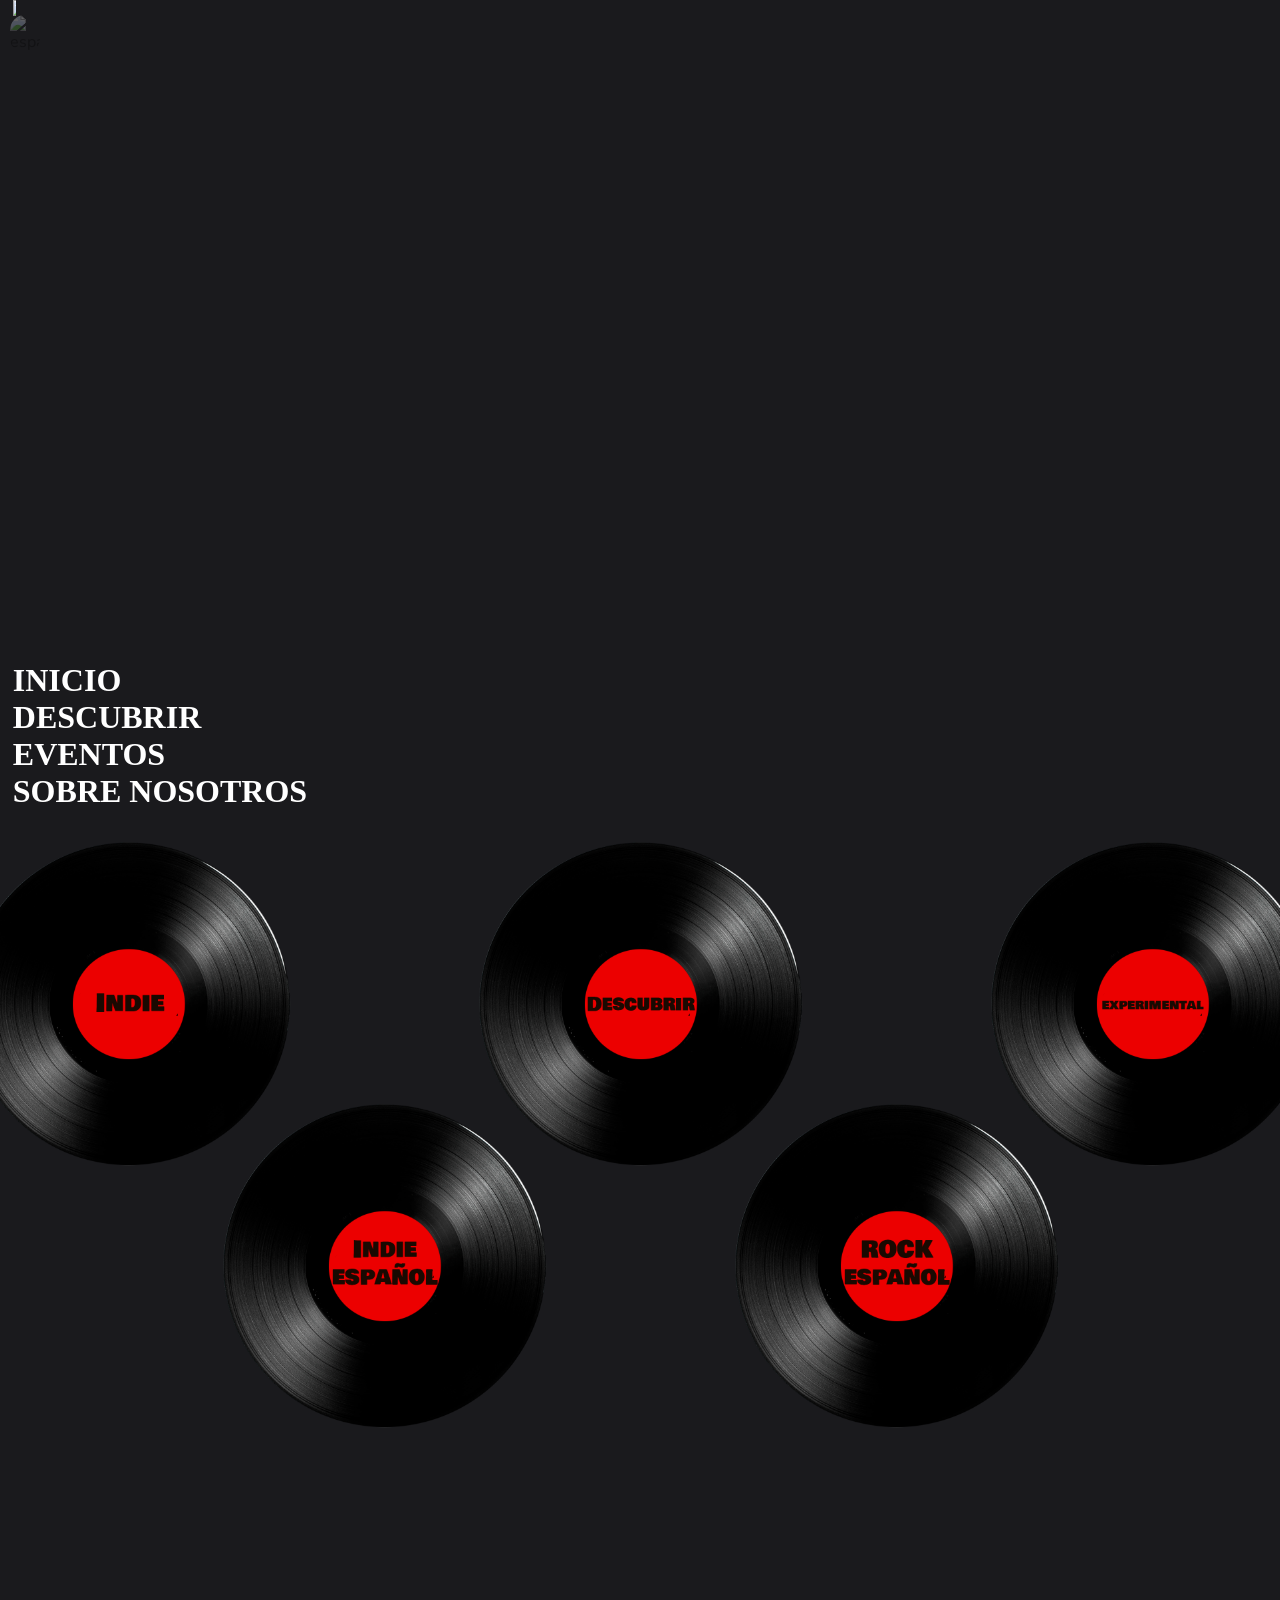
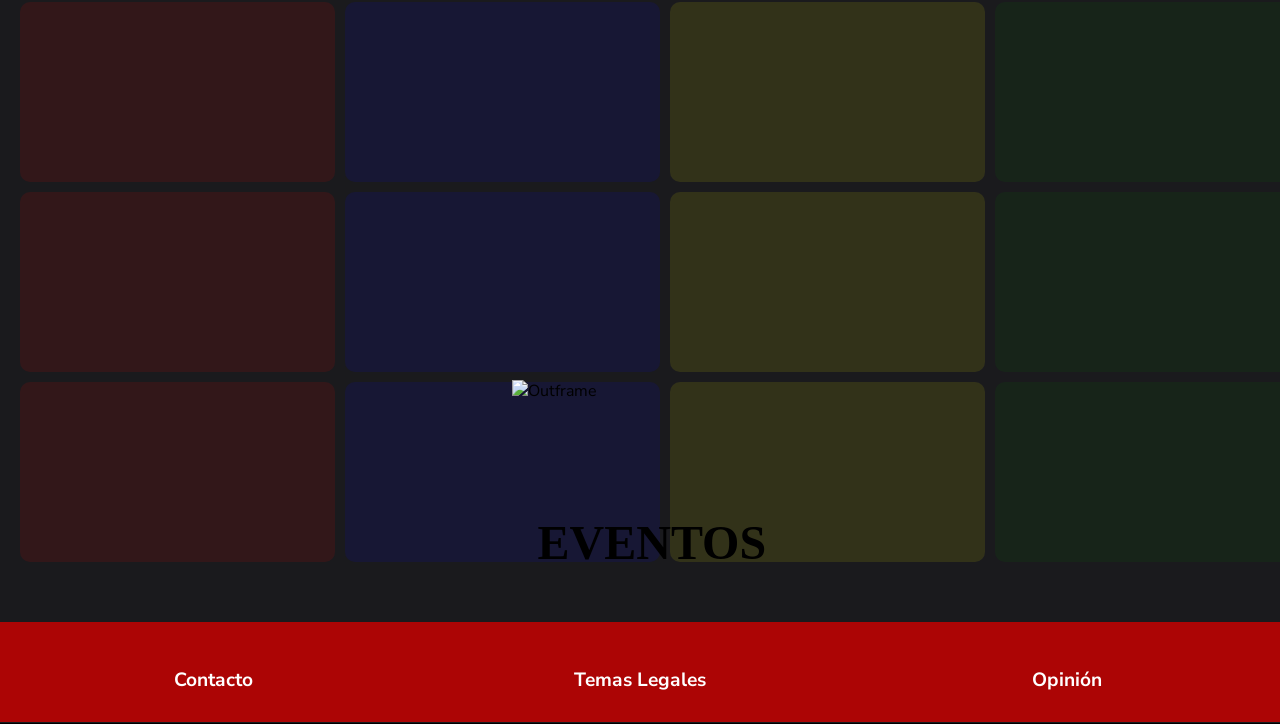
==== commit 348f36cb: "final2?" ====
--- a/index.html
+++ b/index.html
@@ -21,6 +21,9 @@
 </head>
 
 <body>
+    <video autoplay muted playsinline id="video1">
+        <source src="VIDEO/VideoInicial.mp4">
+    </video>
     <label id="bandera-wrapper">
         <input type="checkbox" id="cbox1">
         <div id="banderas">
@@ -38,6 +41,9 @@
 
 
         <section id="VideoInicio">
+            <video id="video2" autoplay muted playsinline loop width="100%">
+                <source src="../VIDEO/Loop.mp4">
+            </video>   
             <a href="aboutus.html">
                 <h2 class="esp">SOBRE NOSOTROS</h2>
                 <h2 class="eng">ABOUT US</h2>
@@ -61,24 +67,24 @@
     <main>
         <section class="cards">
             <div id="Indie">
-                <a href=""><img src="IMG/Vinilo.png"></a>
+                <a href="GENRE/Indie.html"><img src="IMG/ViniloIndie.png"></a>
             </div>
             <div id="Rock">
-                <a href=""><img src="IMG/Vinilo.png"></a>
+                <a href="GENRE/IndieEsp.html"><img src="IMG/ViniloIndieEsp.png"></a>
             </div>
             <div id="Experimental">
-                <a href=""><img src="IMG/Vinilo.png"></a>
+                <a href="descubrir.html"><img src="IMG/Vinilo.png"></a>
             </div>
             <div id="IndieEsp">
-                <a href=""><img src="IMG/Vinilo.png"></a>
+                <a href="GENRE/RockEsp.html"><img src="IMG/ViniloRock.png"></a>
             </div>
             <div id="RockEsp">
-                <a href="#"><img src="IMG/Vinilo.png"></a>
+                <a href="GENRE/Exp.html"><img src="IMG/ViniloExp.png"></a>
             </div>
         </section>
         <section id="destaco">
             <div id="flexdestaco">
-                <a href="#">
+                <a href="events.html">
                     <h2 class="esp" id="eventostitle">EVENTOS</h2>
                     <h2 class="eng" id="eventstitle">EVENTS</h2>
                 </a>
--- a/CSS/animations.css
+++ b/CSS/animations.css
@@ -67,4 +67,23 @@
     opacity: 0;
     transform: translateY(-40px);
   }
+}
+@keyframes desaparecer{
+  0%{
+    opacity:1;
+    visibility:visible;
+    z-index: 9999999;
+  }
+
+  90%{
+    opacity:1;
+    z-index: 9999999;
+
+  }
+
+  100%{
+    opacity:0;
+    visibility:hidden;
+    z-index: 0;
+  }
 }
--- a/CSS/style.css
+++ b/CSS/style.css
@@ -11,9 +11,24 @@
     overflow-x: hidden;
     display: block;
     grid-template-columns: 1fr 1fr 1fr;
-
-}
-
+}
+#video1{
+    width: 100%;
+    object-fit: cover;
+    height: 100vh;
+    position: fixed;
+    opacity: 100%;
+    z-index:9999;
+    animation: desaparecer 6.5s forwards;
+}
+#video2{
+    width: 100%;
+    height: 100%;
+    object-fit: cover;
+    opacity: 25%;
+    z-index:-2;
+    position: absolute;
+}
 @font-face {
     font-family: Bowlby;
     src: url(../FNT/BowlbyOneSC-Regular.ttf);
@@ -60,13 +75,12 @@
 #VideoInicio {
     grid-column: 1/4;
     height: 90vh;
-    background-color: gray;
     display: flex;
     flex-direction: column-reverse;
 }
 
 #VideoInicio h2 {
-    color: #1a1a1d;
+    color: white;
     font-family: Bowlby;
     margin: 0;
     padding-left: 2%;
@@ -77,7 +91,7 @@
 }
 
 #VideoInicio a h2:hover {
-    color: rgb(69, 69, 69);
+    color: #ac0505;
     transition: 0.5s;
 }
 
@@ -436,7 +450,7 @@
     #VideoInicio h2 {
         padding-left: 1%;
         font-size: 2rem;
-        color: #1a1a1d;
+        color: white;
     }
 
     .cards {
